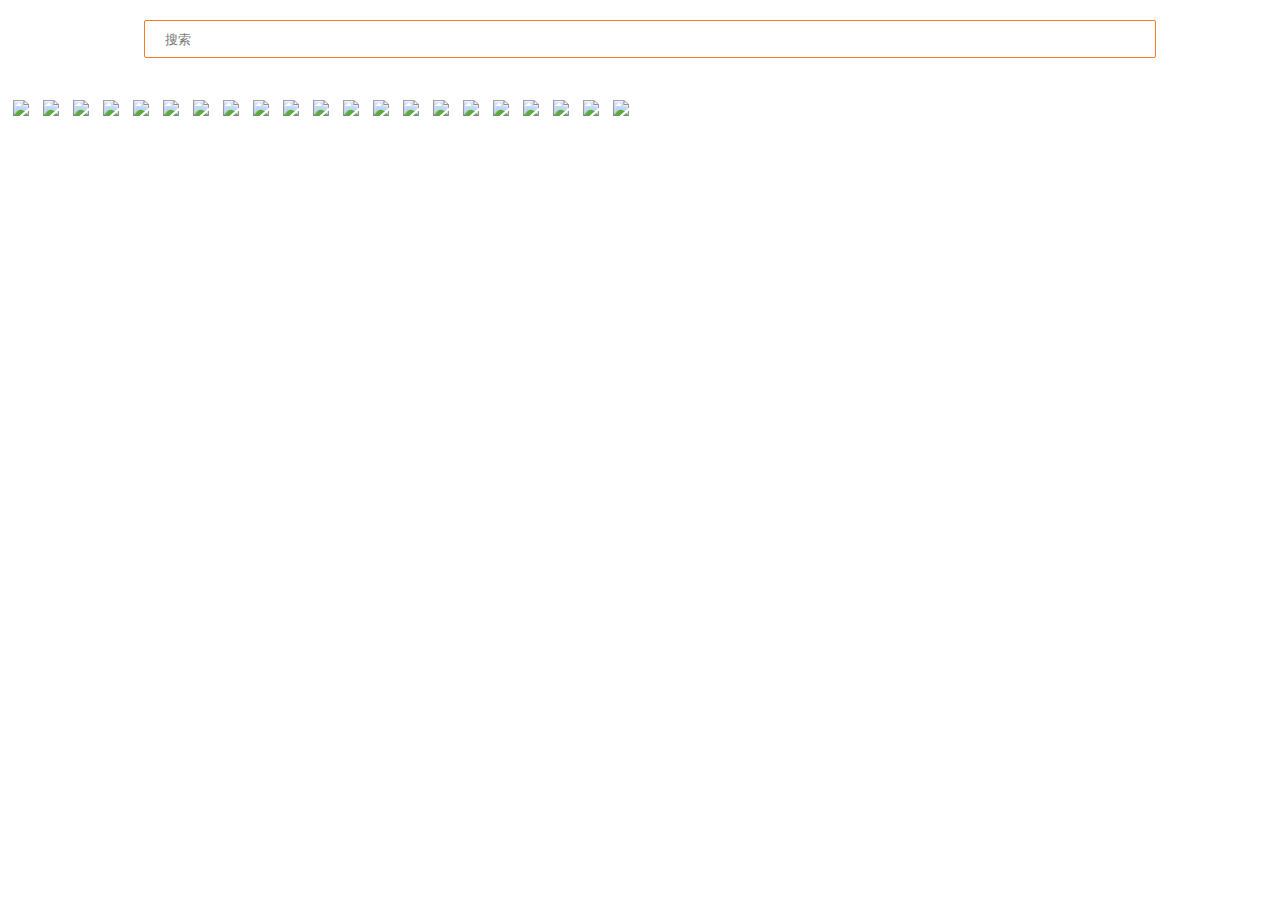
==== emoji.html @ e198e601 "Add files via upload" ====
<html>
<head>
<meta http-equiv="Content-Type" content="text/html; charset=utf-8" />
<title>表情包 - 爱笔头</title>
<meta name="keywords" content="" />
<meta name="description" content="" />
<meta name="viewport" content="width=device-width, initial-scale=1">
<link rel="stylesheet" type="text/css" href="./static/css/emoji.css">

<!-- <style>
img { max-width: 80px; max-height: 80px; }
#q { width: 100%; margin: 10px; }
a { width: 80px; height: 80px; margin: 5px 5px;}
.search {
  height: 24px;
  width: 252px;
  margin: 2px 10px;
}
</style> -->
<script src="http://hao.aibitou.com/static/js/jquery-2.2.1.min.js"></script>
<script>
$(function() {
    $('#q').on('input', function() {
        if ($('#q').val() != '') {
            var val = $('#q').val();
            $('img').each(function(idx, ele) {
                if ($(ele).attr('data').search(val) != -1) {
                    $(ele).show();
                } 
                else {
                    $(ele).hide();
                }
            });
        }
        else {
            $('img').each(function(idx, ele) {
                $(ele).show();
            });
        }
    });
});
</script>

</head>
<body>
<div class="main1"><input class="search" type="text" id="q" onkeypress="return captureKeys(event);" placeholder="搜索" ></div>

<a class="uimg" hfre="http://sun.soso021.com/img/smg001.gif"><img src="http://sun.soso021.com/img/smg001.gif" data="你傻逼啊" /></a>
<a hfre="http://sun.soso021.com/img/smg002.gif"><img src="http://sun.soso021.com/img/smg002.gif" data="抱抱" /></a>
<a hfre="http://sun.soso021.com/img/smg003.gif"><img src="http://sun.soso021.com/img/smg003.gif" data="你说什么" /></a>
<a hfre="http://sun.soso021.com/img/smg004.gif"><img src="http://sun.soso021.com/img/smg004.gif" data="亲亲" /></a>
<a hfre="http://sun.soso021.com/img/smg005.gif"><img src="http://sun.soso021.com/img/smg005.gif" data="最可爱了" /></a>
<a hfre="http://sun.soso021.com/img/smg006.gif"><img src="http://sun.soso021.com/img/smg006.gif" data="你不能这样子做哦" /></a>
<a hfre="http://sun.soso021.com/img/smg007.gif"><img src="http://sun.soso021.com/img/smg007.gif" data="好次" /></a>
<a hfre="http://sun.soso021.com/img/smg008.jpg"><img src="http://sun.soso021.com/img/smg008.jpg" data="因为我很酷" /></a>
<a hfre="http://sun.soso021.com/img/smg009.jpg"><img src="http://sun.soso021.com/img/smg009.jpg" data="可我没想到" /></a>
<a hfre="http://sun.soso021.com/img/smg010.gif"><img src="http://sun.soso021.com/img/smg010.gif" data="我不听" /></a>
<a hfre="http://sun.soso021.com/img/smg011.gif"><img src="http://sun.soso021.com/img/smg011.gif" data="亲亲" /></a>
<a hfre="http://sun.soso021.com/img/smg012.jpg"><img src="http://sun.soso021.com/img/smg012.jpg" data="起晚被骂" /></a>
<a hfre="http://sun.soso021.com/img/smg013.jpg"><img src="http://sun.soso021.com/img/smg013.jpg" data="宅在家被骂" /></a>
<a hfre="http://sun.soso021.com/img/smg014.jpg"><img src="http://sun.soso021.com/img/smg014.jpg" data="出去玩被骂" /></a>

<a href="http://lab.grapeot.me/xiong/imgs/105.jpg"><img src="http://lab.grapeot.me/xiong/imgs/105.jpg" data="" /></a>
<a href="http://lab.grapeot.me/xiong/imgs/112.jpg"><img src="http://lab.grapeot.me/xiong/imgs/112.jpg" data="" /></a>
<a href="http://lab.grapeot.me/xiong/imgs/114.jpg"><img src="http://lab.grapeot.me/xiong/imgs/114.jpg" data="" /></a>
<a href="http://lab.grapeot.me/xiong/imgs/1145.jpg"><img src="http://lab.grapeot.me/xiong/imgs/1145.jpg" data="目瞪口呆" /></a>
<a href="http://lab.grapeot.me/xiong/imgs/1146.jpg"><img src="http://lab.grapeot.me/xiong/imgs/1146.jpg" data="我就静静地看你们装逼" /></a>
<a href="http://lab.grapeot.me/xiong/imgs/1148.jpg"><img src="http://lab.grapeot.me/xiong/imgs/1148.jpg" data="好无聊" /></a>
<a href="http://lab.grapeot.me/xiong/imgs/1159.jpg"><img src="http://lab.grapeot.me/xiong/imgs/1159.jpg" data="大爷来玩儿嘛" /></a>


<script type="text/javascript">
    var _gaq = _gaq || [];
    _gaq.push(['_setAccount', 'UA-20477090-3']);
    _gaq.push(['_trackPageview']);

    (function () {
     var ga = document.createElement('script'); ga.type = 'text/javascript'; ga.async = true;
     ga.src = ('https:' == document.location.protocol ? 'https://ssl' : 'http://hao') + '.aibitou.com/static/js/ga.js';
     var s = document.getElementsByTagName('script')[0]; s.parentNode.insertBefore(ga, s);
     })();
</script>
</html>
---- static/css/emoji.css ----
@utf-8

body {
	width: 100%;
  font-size: 16px;
  margin: 0px;
  padding: 0px;
  background: #383838;
}

.main1 {
	height: 80px;
	width: 80%;
	margin: 10px auto;

}
.main1 .search {
  height: 38px;
  width: 252px;
  margin: 2px 10px;
  border-radius: 2px;
  border: 1px solid #fa7a20;
  padding: 2px 20px;
  outline: 0;
}


img { max-width: 80px; max-height: 80px; }
#q { width: 100%; margin: 10px; }
a { width: 80px; height: 80px; margin: 5px 5px;}
. Puimg { width: 80px; height: 80px; margin: 5px 5px;}

a:hover { border: 1px solid #fa7a20;}
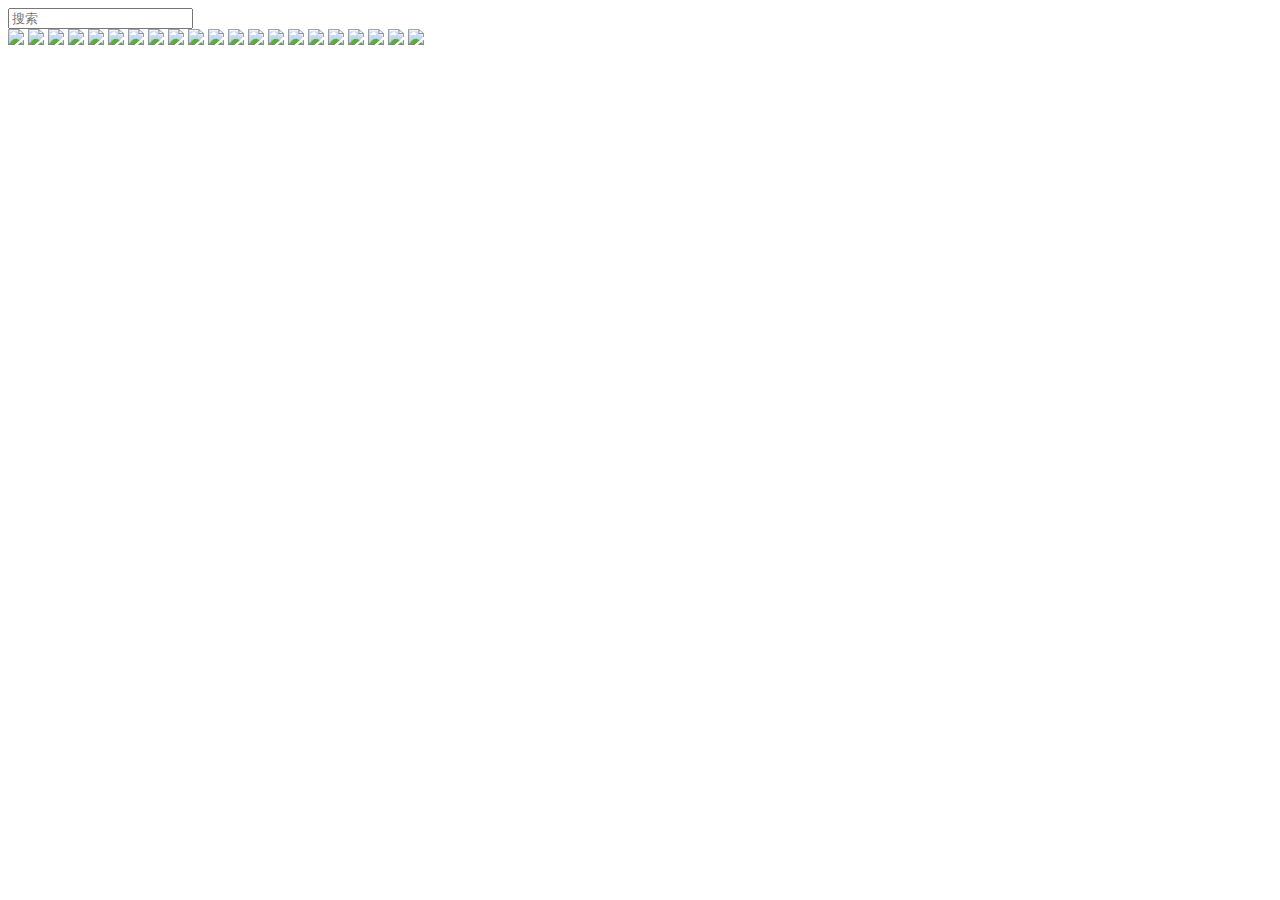
==== commit 604f54ca: "Add files via upload" ====
--- a/emoji.html
+++ b/emoji.html
@@ -5,7 +5,7 @@
 <meta name="keywords" content="" />
 <meta name="description" content="" />
 <meta name="viewport" content="width=device-width, initial-scale=1">
-<link rel="stylesheet" type="text/css" href="./static/css/emoji.css">
+<link rel="stylesheet" type="text/css" href="http://aibitou.qiniudn.com/static/css/emoji.css">
 
 <!-- <style>
 img { max-width: 80px; max-height: 80px; }
@@ -17,7 +17,7 @@
   margin: 2px 10px;
 }
 </style> -->
-<script src="http://hao.aibitou.com/static/js/jquery-2.2.1.min.js"></script>
+<script src="https://code.jquery.com/jquery-2.2.1.min.js"></script>
 <script>
 $(function() {
     $('#q').on('input', function() {
@@ -67,17 +67,13 @@
 <a href="http://lab.grapeot.me/xiong/imgs/1146.jpg"><img src="http://lab.grapeot.me/xiong/imgs/1146.jpg" data="我就静静地看你们装逼" /></a>
 <a href="http://lab.grapeot.me/xiong/imgs/1148.jpg"><img src="http://lab.grapeot.me/xiong/imgs/1148.jpg" data="好无聊" /></a>
 <a href="http://lab.grapeot.me/xiong/imgs/1159.jpg"><img src="http://lab.grapeot.me/xiong/imgs/1159.jpg" data="大爷来玩儿嘛" /></a>
-
-
-<script type="text/javascript">
-    var _gaq = _gaq || [];
-    _gaq.push(['_setAccount', 'UA-20477090-3']);
-    _gaq.push(['_trackPageview']);
-
-    (function () {
-     var ga = document.createElement('script'); ga.type = 'text/javascript'; ga.async = true;
-     ga.src = ('https:' == document.location.protocol ? 'https://ssl' : 'http://hao') + '.aibitou.com/static/js/ga.js';
-     var s = document.getElementsByTagName('script')[0]; s.parentNode.insertBefore(ga, s);
-     })();
+<script>
+var _hmt = _hmt || [];
+(function() {
+  var hm = document.createElement("script");
+  hm.src = "https://hm.baidu.com/hm.js?e29cabdf029fd6a5a3b9b99aaf384434";
+  var s = document.getElementsByTagName("script")[0]; 
+  s.parentNode.insertBefore(hm, s);
+})();
 </script>
 </html>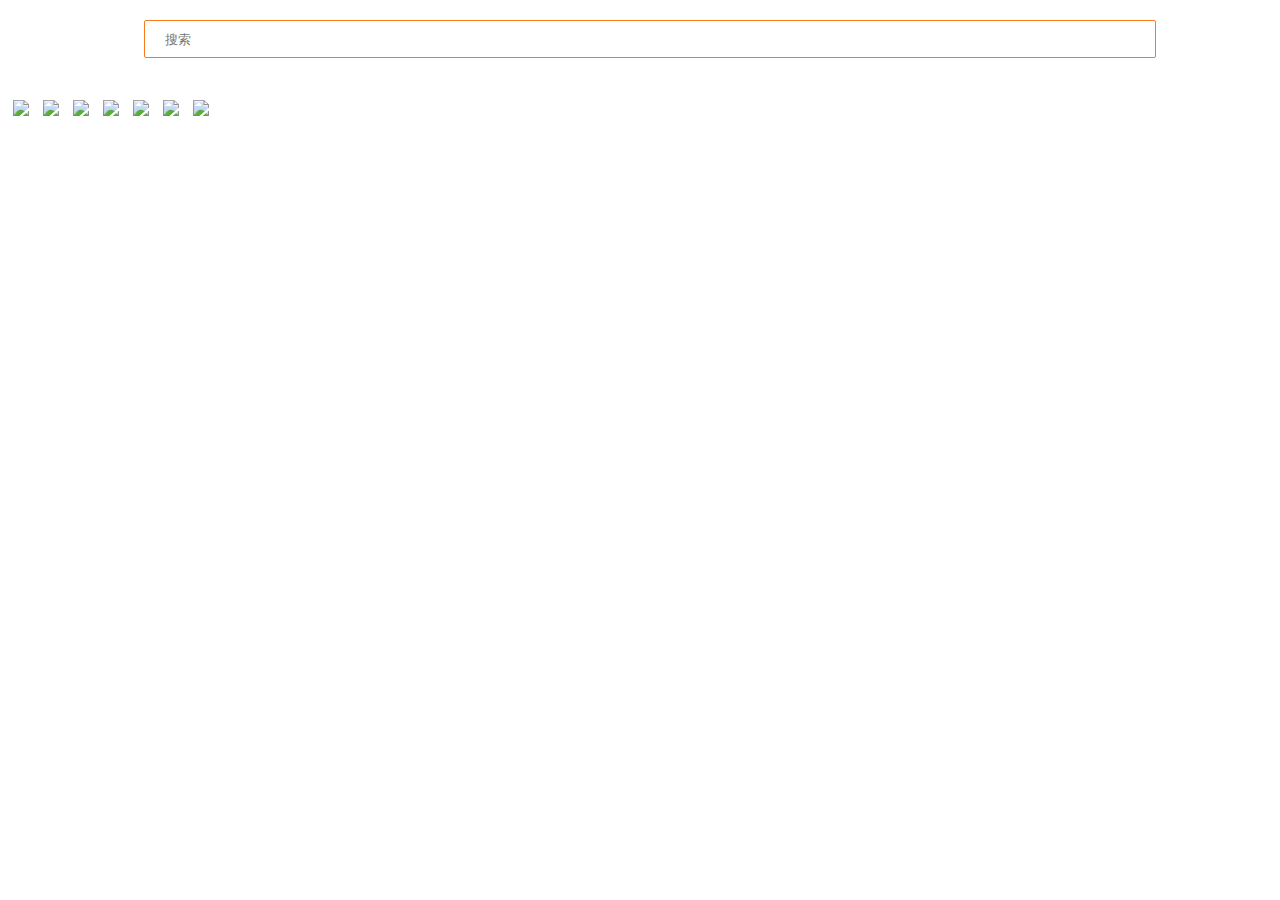
==== commit af7d21df: "Update emoji.html" ====
--- a/emoji.html
+++ b/emoji.html
@@ -5,7 +5,7 @@
 <meta name="keywords" content="" />
 <meta name="description" content="" />
 <meta name="viewport" content="width=device-width, initial-scale=1">
-<link rel="stylesheet" type="text/css" href="http://aibitou.qiniudn.com/static/css/emoji.css">
+<link rel="stylesheet" type="text/css" href="./static/css/emoji.css">
 
 <!-- <style>
 img { max-width: 80px; max-height: 80px; }
@@ -44,22 +44,6 @@
 </head>
 <body>
 <div class="main1"><input class="search" type="text" id="q" onkeypress="return captureKeys(event);" placeholder="搜索" ></div>
-
-<a class="uimg" hfre="http://sun.soso021.com/img/smg001.gif"><img src="http://sun.soso021.com/img/smg001.gif" data="你傻逼啊" /></a>
-<a hfre="http://sun.soso021.com/img/smg002.gif"><img src="http://sun.soso021.com/img/smg002.gif" data="抱抱" /></a>
-<a hfre="http://sun.soso021.com/img/smg003.gif"><img src="http://sun.soso021.com/img/smg003.gif" data="你说什么" /></a>
-<a hfre="http://sun.soso021.com/img/smg004.gif"><img src="http://sun.soso021.com/img/smg004.gif" data="亲亲" /></a>
-<a hfre="http://sun.soso021.com/img/smg005.gif"><img src="http://sun.soso021.com/img/smg005.gif" data="最可爱了" /></a>
-<a hfre="http://sun.soso021.com/img/smg006.gif"><img src="http://sun.soso021.com/img/smg006.gif" data="你不能这样子做哦" /></a>
-<a hfre="http://sun.soso021.com/img/smg007.gif"><img src="http://sun.soso021.com/img/smg007.gif" data="好次" /></a>
-<a hfre="http://sun.soso021.com/img/smg008.jpg"><img src="http://sun.soso021.com/img/smg008.jpg" data="因为我很酷" /></a>
-<a hfre="http://sun.soso021.com/img/smg009.jpg"><img src="http://sun.soso021.com/img/smg009.jpg" data="可我没想到" /></a>
-<a hfre="http://sun.soso021.com/img/smg010.gif"><img src="http://sun.soso021.com/img/smg010.gif" data="我不听" /></a>
-<a hfre="http://sun.soso021.com/img/smg011.gif"><img src="http://sun.soso021.com/img/smg011.gif" data="亲亲" /></a>
-<a hfre="http://sun.soso021.com/img/smg012.jpg"><img src="http://sun.soso021.com/img/smg012.jpg" data="起晚被骂" /></a>
-<a hfre="http://sun.soso021.com/img/smg013.jpg"><img src="http://sun.soso021.com/img/smg013.jpg" data="宅在家被骂" /></a>
-<a hfre="http://sun.soso021.com/img/smg014.jpg"><img src="http://sun.soso021.com/img/smg014.jpg" data="出去玩被骂" /></a>
-
 <a href="http://lab.grapeot.me/xiong/imgs/105.jpg"><img src="http://lab.grapeot.me/xiong/imgs/105.jpg" data="" /></a>
 <a href="http://lab.grapeot.me/xiong/imgs/112.jpg"><img src="http://lab.grapeot.me/xiong/imgs/112.jpg" data="" /></a>
 <a href="http://lab.grapeot.me/xiong/imgs/114.jpg"><img src="http://lab.grapeot.me/xiong/imgs/114.jpg" data="" /></a>
@@ -67,13 +51,5 @@
 <a href="http://lab.grapeot.me/xiong/imgs/1146.jpg"><img src="http://lab.grapeot.me/xiong/imgs/1146.jpg" data="我就静静地看你们装逼" /></a>
 <a href="http://lab.grapeot.me/xiong/imgs/1148.jpg"><img src="http://lab.grapeot.me/xiong/imgs/1148.jpg" data="好无聊" /></a>
 <a href="http://lab.grapeot.me/xiong/imgs/1159.jpg"><img src="http://lab.grapeot.me/xiong/imgs/1159.jpg" data="大爷来玩儿嘛" /></a>
-<script>
-var _hmt = _hmt || [];
-(function() {
-  var hm = document.createElement("script");
-  hm.src = "https://hm.baidu.com/hm.js?e29cabdf029fd6a5a3b9b99aaf384434";
-  var s = document.getElementsByTagName("script")[0]; 
-  s.parentNode.insertBefore(hm, s);
-})();
-</script>
-</html>+</body>
+</html>
--- a/static/css/emoji.css
+++ b/static/css/emoji.css
@@ -0,0 +1,33 @@
+@utf-8
+
+body {
+	width: 100%;
+  font-size: 16px;
+  margin: 0px;
+  padding: 0px;
+  background: #383838;
+}
+
+.main1 {
+	height: 80px;
+	width: 80%;
+	margin: 10px auto;
+
+}
+.main1 .search {
+  height: 38px;
+  width: 252px;
+  margin: 2px 10px;
+  border-radius: 2px;
+  border: 1px solid #fa7a20;
+  padding: 2px 20px;
+  outline: 0;
+}
+
+
+img { max-width: 80px; max-height: 80px; }
+#q { width: 100%; margin: 10px; }
+a { width: 80px; height: 80px; margin: 5px 5px;}
+. Puimg { width: 80px; height: 80px; margin: 5px 5px;}
+
+a:hover { border: 1px solid #fa7a20;}
